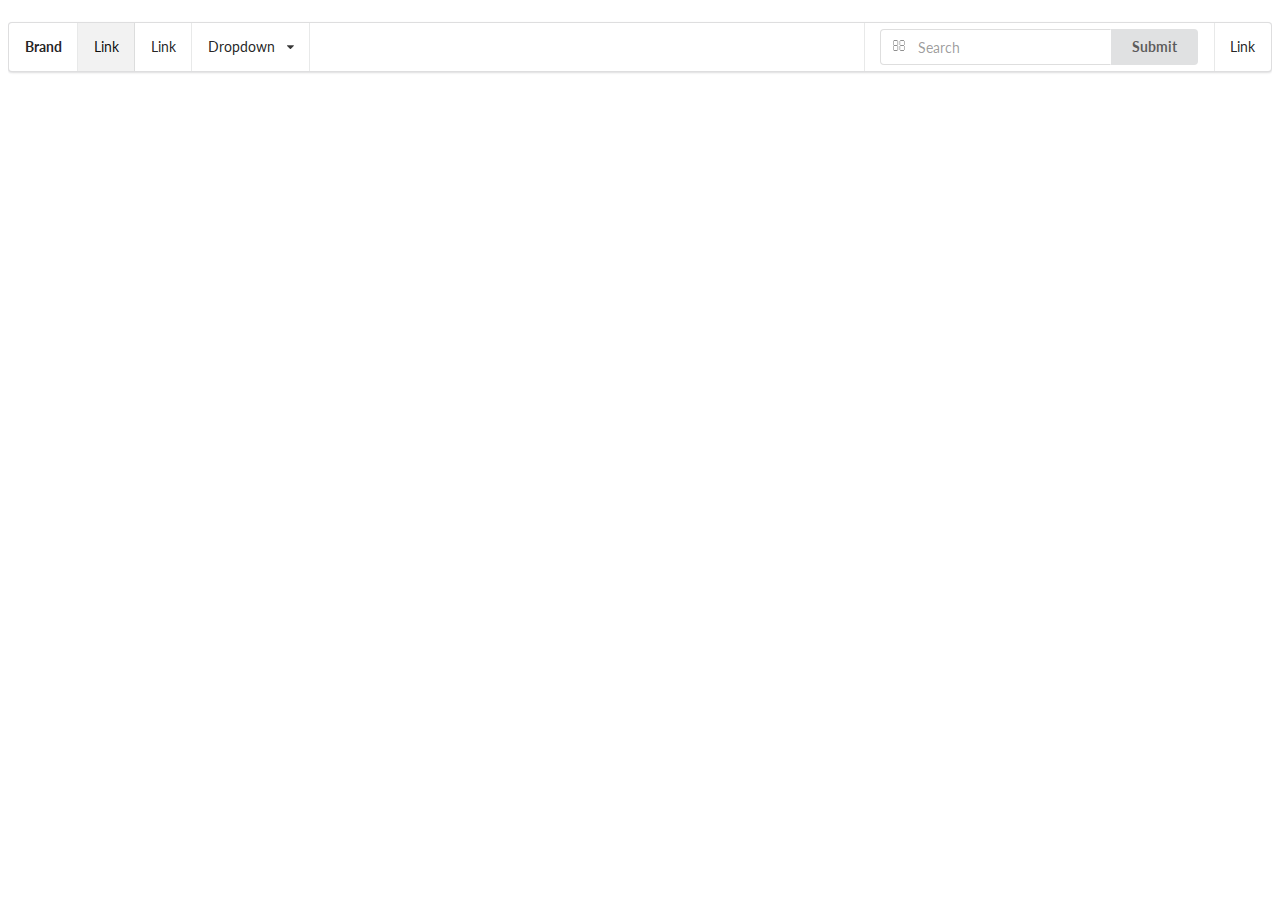
==== Website/index.html @ 0d8b1be3 "Website Folder" ====
<header>
	<!-- Standard Meta -->
	<meta charset="utf-8" />
	<meta http-equiv="X-UA-Compatible" content="IE=edge,chrome=1" />
	<meta name="viewport" content="width=device-width, initial-scale=1.0, maximum-scale=1.0">
	<!-- iframe -->
	<link rel="stylesheet" type="text/css" href="css/iframe.css">
</header>

<body>
	<iframe src="topMenu.html" width="100%" scrolling="no"></iframe>
</body>
---- Website/css/iframe.css ----
body > .ui.container {
  margin-top: 3em;
}
iframe {
  border: none;
  width: calc(100%);
  margin: 0em;
  height: 300px;
}
iframe html {
  overflow: hidden;
}
iframe body {
  padding: 0em;
}

.ui.container > h1 {
  font-size: 3em;
  text-align: center;
  font-weight: normal;
}
.ui.container > h2.dividing.header {
  font-size: 2em;
  font-weight: normal;
  margin: 4em 0em 3em;
}
.ui.table {
  table-layout: fixed;
}
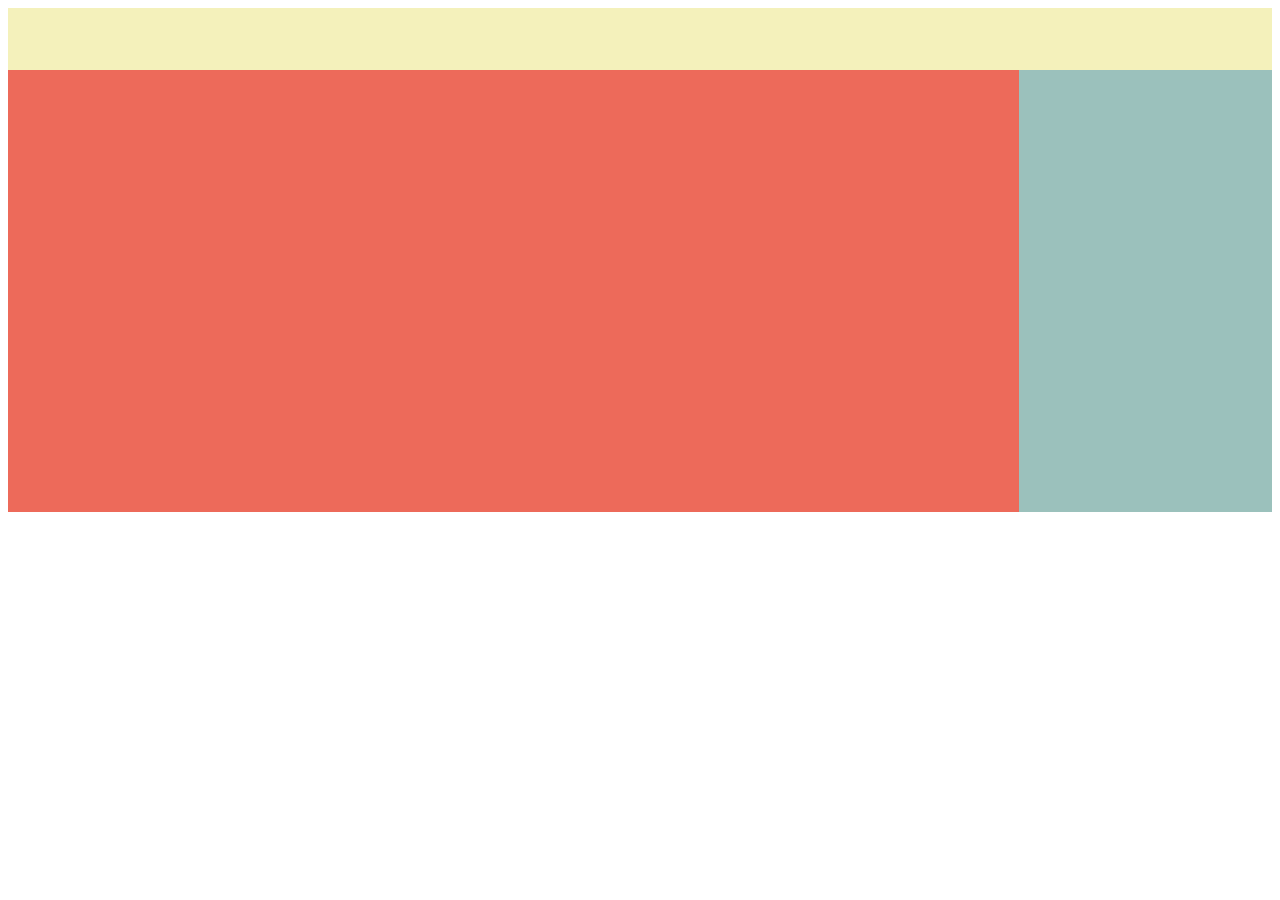
==== commit 01b0faec: "Reworked" ====
--- a/Website/index.html
+++ b/Website/index.html
@@ -3,10 +3,16 @@
 	<meta charset="utf-8" />
 	<meta http-equiv="X-UA-Compatible" content="IE=edge,chrome=1" />
 	<meta name="viewport" content="width=device-width, initial-scale=1.0, maximum-scale=1.0">
-	<!-- iframe -->
-	<link rel="stylesheet" type="text/css" href="css/iframe.css">
+	<!-- Import -->
+	<link rel="stylesheet" href="css/reset.css">
+	<link rel="stylesheet" href="css/format.css">
+
 </header>
-
+     
 <body>
-	<iframe src="topMenu.html" width="100%" scrolling="no"></iframe>
+	<iframe src="pages/header.html" width="100%" height="7%"></iframe>
+	<div class="iframe inline"> <!-- Transfer to css ;; Make independent div -->
+		<iframe src="pages/body.html" width="80%" height="50%"></iframe>
+		<iframe src="pages/side.html" width="20%" height="50%"></iframe> <!-- alignment la -->
+	</div>
 </body>	--- a/Website/css/format.css
+++ b/Website/css/format.css
@@ -0,0 +1,20 @@
+iframe {
+  border: none;
+  margin: 0em;
+  padding: 0;
+  marginwidth:0;
+  marginheight:0;
+  frameborder: 0;
+}
+
+.iframe.inline {
+    white-space: nowrap;
+	font-size:0;	
+}
+
+
+
+<embed src="receipt.pdf" width="600" height="500" alt="pdf"">
+	
+	<iframe src="file:///C:/Users/Ethan S/Desktop/ADVENTJAVA-MP1.pdf" style="width:718px; height:700px;" frameborder="1"></iframe>
+	<a href="index.jsp">Back</a>